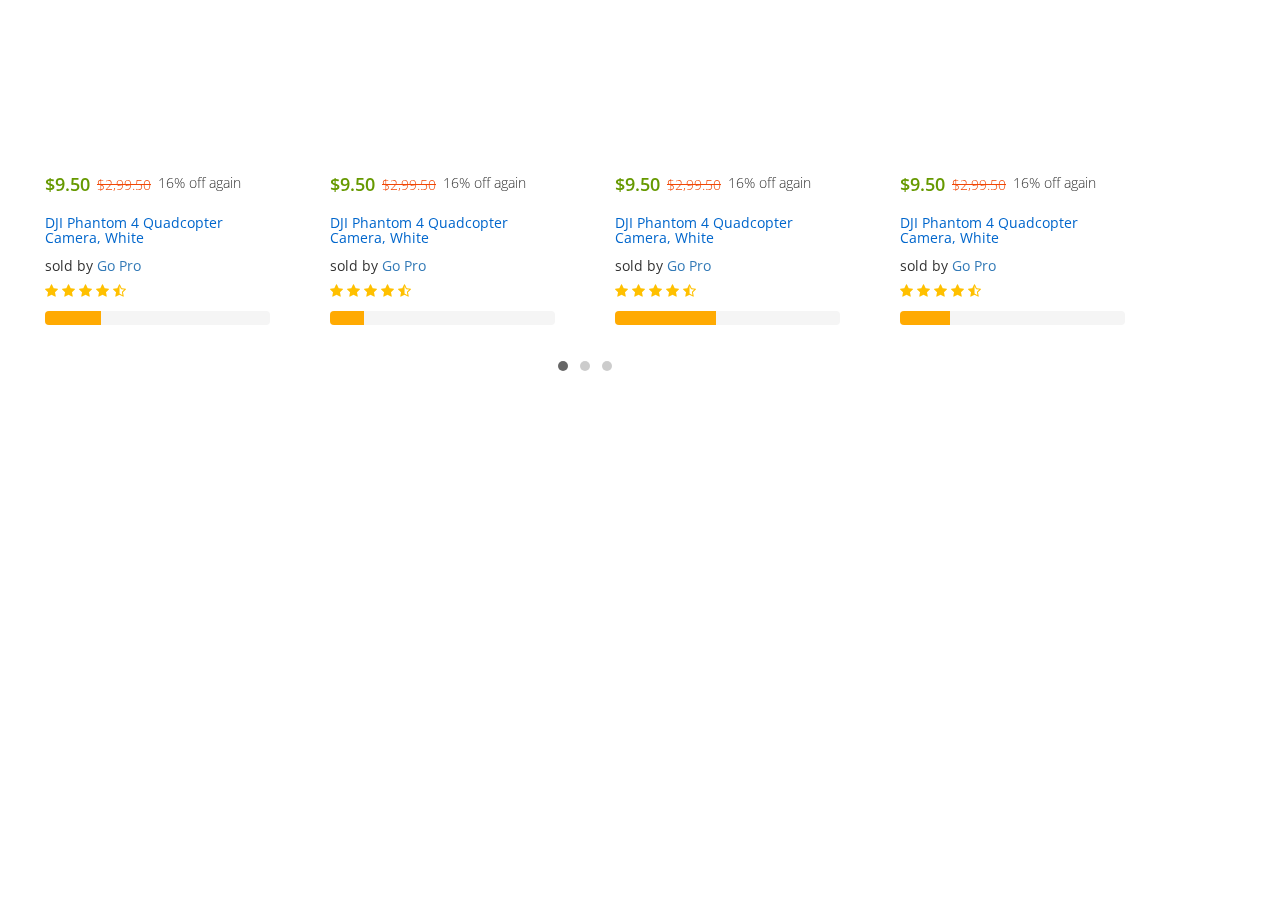
==== product-carousel/carousel.html @ 29eec1fa "commit" ====
<!DOCTYPE html>
<html lang="en">
<head>
<meta charset="utf-8">
<meta http-equiv="X-UA-Compatible" content="IE=edge">
<meta name="viewport" content="width=device-width, initial-scale=1">
<title>Bootstrap Product List Carousel for Ecommerce Website</title>
<link rel="stylesheet" href="https://fonts.googleapis.com/css?family=Open+Sans">
<link rel="stylesheet" href="https://maxcdn.bootstrapcdn.com/font-awesome/4.7.0/css/font-awesome.min.css">
<link rel="stylesheet" href="https://maxcdn.bootstrapcdn.com/bootstrap/3.3.7/css/bootstrap.min.css">
<script src="https://ajax.googleapis.com/ajax/libs/jquery/1.12.4/jquery.min.js"></script>
<script src="https://maxcdn.bootstrapcdn.com/bootstrap/3.3.7/js/bootstrap.min.js"></script>
<style type="text/css">
body {
	font-family: "Open Sans", sans-serif;
}

.carousel {
	margin: 50px auto;
	padding: 0 70px;
}
.carousel .item {
	min-height: 330px;
    text-align: center;
	overflow: hidden;
}
.carousel .item .img-box {
	height: 160px;
	width: 100%;
	position: relative;
}
.carousel .item img {	
	max-width: 100%;
	max-height: 100%;
	display: inline-block;
	position: absolute;
	bottom: 0;
	margin: 0 auto;
	left: 0;
	right: 0;
}
.carousel .item h4 {
	font-size: 18px;
	margin: 10px 0;
}
.carousel .item .btn {
	color: #333;
    border-radius: 0;
    font-size: 11px;
    text-transform: uppercase;
    font-weight: bold;
    background: none;
    border: 1px solid #ccc;
    padding: 5px 10px;
    margin-top: 5px;
    line-height: 16px;
}
.carousel .item .btn:hover, .carousel .item .btn:focus {
	color: #fff;
	background: #000;
	border-color: #000;
	box-shadow: none;
}
.carousel .item .btn i {
	font-size: 14px;
    font-weight: bold;
    margin-left: 5px;
}
.carousel .thumb-wrapper {
	text-align: center;
}
.carousel .thumb-content {
	padding: 15px;
}
.carousel .carousel-control {
	height: 100px;
    width: 40px;
    background: none;
    margin: auto 0;
    background: rgba(0, 0, 0, 0.2);
}
.carousel .carousel-control i {
    font-size: 30px;
    position: absolute;
    top: 50%;
    display: inline-block;
    margin: -16px 0 0 0;
    z-index: 5;
    left: 0;
    right: 0;
    color: rgba(0, 0, 0, 0.8);
    text-shadow: none;
    font-weight: bold;
}
.carousel .item-price {
	font-size: 13px;
	padding: 2px 0;
}
.carousel .item-price strike {
	color: #999;
	margin-right: 5px;
}
.carousel .item-price span {
	color: #86bd57;
	font-size: 110%;
}
.carousel .carousel-control.left i {
	margin-left: -3px;
}
.carousel .carousel-control.left i {
	margin-right: -3px;
}
.carousel .carousel-indicators {
	bottom: -50px;
}
.carousel-indicators li, .carousel-indicators li.active {
	width: 10px;
	height: 10px;
	margin: 4px;
	border-radius: 50%;
	border-color: transparent;
}
.carousel-indicators li {	
	background: rgba(0, 0, 0, 0.2);
}
.carousel-indicators li.active {	
	background: rgba(0, 0, 0, 0.6);
}
.star-rating li {
	padding: 0;
}
.star-rating i {
	font-size: 14px;
	color: #ffc000;
}
.row{
    margin: 0px;
}
.container{
    margin: 0px;
    padding: 0px;
}
#myCarousel{
    margin: 0px;
    padding: 0px;
}
.col-sm-3{
   
}
.current-price{
    padding: 0px;
    margin: 0px;
    font-size: 18px;
    font-weight: 600;
    margin-right: 7px;
    color: #690;
    margin-bottom: 10px;

}
.old-price{
    padding: 0px;
    margin: 0px;
    font-size: 14px;
    font-weight: 300;
    margin-right: 7px;
    margin-top: 2px;
    color: #f14705;
    margin-bottom: 10px;
}


.offer-ammount{
    padding: 0px;
    margin: 0px;
    font-size: 14px;
    font-weight: 300;
    margin-right: 7px;
    margin-bottom: 10px;
    
  

}
.product-name{
    padding: 0px;
    margin: 0px;
    text-align: initial;
    font-size: 14px;
    margin-top: 10px;
    color: #06c;
    font-weight: 400;
        
    }
    .manufacturer{
        padding: 0px;
   
    text-align: left;
    font-size: 14px;
    margin-top: 10px;
    margin-bottom: 5px;
    }
    .list-inline {
    padding-left: 0;
     margin: 0px;
    list-style: none;
    
}
.progress-bar {
    float: left;
    width: 4px;
    height: 23px;
    font-size: 12px;
    line-height: 20px;
    color: #fff;
    text-align: center;
    background-color: #ffaa02;
    -webkit-box-shadow: inset 0 -1px 0 rgba(0,0,0,.15);
    box-shadow: inset 0 -1px 0 rgba(0,0,0,.15);
    -webkit-transition: width .6s ease;
    -o-transition: width .6s ease;
    transition: width .6s ease;
    
}
.progress {
    margin-top: 10px;
    height: 14px;
    overflow: hidden;
    background-color: #f5f5f5;
    border-radius: 4px;
    margin-bottom: 0px;
    -webkit-box-shadow: 0px;
    box-shadow: initial;

}
a{
    cursor: pointer;
}
.col-sm-3:hover{
    border: 1px solid rgba(0, 0, 0, 0.137);
    -webkit-box-sizing: border-box; /* Safari/Chrome, other WebKit */

}

</style>
</head>
<body>
<div class="container">
	<div class="row">
		<div class="col-md-12">
			
			<div id="myCarousel" class="carousel slide" data-ride="carousel" data-interval="0" ">
			<!-- Carousel indicators -->
			<ol class="carousel-indicators">
				<li data-target="#myCarousel" data-slide-to="0" class="active"></li>
				<li data-target="#myCarousel" data-slide-to="1"></li>
				<li data-target="#myCarousel" data-slide-to="2"></li>
			</ol>   
			<!-- Wrapper for carousel items -->
			<div class="carousel-inner">
				<div class="item carousel-item active">
					<div class="row">
						<div class="col-sm-3">
							<div class="thumb-wrapper">
								<div class="img-box" >
									<img src="http://demo2.drfuri.com/martfury18/wp-content/uploads/sites/59/2013/06/12a-1-300x300.jpg" class="img-responsive img-fluid" alt="">
								</div>
								<div class="thumb-content"  >
                                    <div class="pricing-contaainer">
                                        <div class="prices" style=" width: 100%;  display: flex; flex-wrap: wrap;">

                                            <h1 class="current-price" >$9.50</h1>
                                            <h2 class="old-price" style="text-decoration: line-through;">$2,99.50</h2>
                                            <h3 class="offer-ammount">16% off again</h3>
                                        </div>
                                        <h1 class="product-name" >DJI Phantom 4 Quadcopter Camera, White</h1>
                                        <p class="manufacturer">sold by <a>Go Pro</a></p>
                                        <div class="rating-container" style="display: flex;">
                                            <div class="star-rating">
                                                <ul class="list-inline">
                                                    <li class="list-inline-item"><i class="fa fa-star"></i></li>
                                                    <li class="list-inline-item"><i class="fa fa-star"></i></li>
                                                    <li class="list-inline-item"><i class="fa fa-star"></i></li>
                                                    <li class="list-inline-item"><i class="fa fa-star"></i></li>
                                                    <li class="list-inline-item"><i class="fa fa-star-half-o"></i></li>
                                                </ul>
                                            </div>
                                        </div>
                                        <div class="progress">
                                            <div class="progress-bar" role="progressbar" style="width: 25%" aria-valuenow="25" aria-valuemin="0" aria-valuemax="100"></div>
                                          </div>
                                    </div>
								</div>						
							</div>
						</div>
						<div class="col-sm-3">
							<div class="thumb-wrapper">
								<div class="img-box">
									<img src="http://demo2.drfuri.com/martfury18/wp-content/uploads/sites/59/2013/06/12a-1-300x300.jpg" class="img-responsive img-fluid" alt="">
								</div>
								<div class="thumb-content">
                                    <div class="pricing-contaainer">
                                        <div class="prices" style=" width: 100%;  display: flex; flex-wrap: wrap;">

                                            <h1 class="current-price" >$9.50</h1>
                                            <h2 class="old-price" style="text-decoration: line-through;">$2,99.50</h2>
                                            <h3 class="offer-ammount">16% off again</h3>
                                        </div>
                                        <h1 class="product-name" >DJI Phantom 4 Quadcopter Camera, White</h1>
                                        <p class="manufacturer">sold by <a>Go Pro</a></p>
                                        <div class="rating-container" style="display: flex;">
                                            <div class="star-rating">
                                                <ul class="list-inline">
                                                    <li class="list-inline-item"><i class="fa fa-star"></i></li>
                                                    <li class="list-inline-item"><i class="fa fa-star"></i></li>
                                                    <li class="list-inline-item"><i class="fa fa-star"></i></li>
                                                    <li class="list-inline-item"><i class="fa fa-star"></i></li>
                                                    <li class="list-inline-item"><i class="fa fa-star-half-o"></i></li>
                                                </ul>
                                            </div>
                                        </div>
                                        <div class="progress">
                                            <div class="progress-bar" role="progressbar" style="width: 15%" aria-valuenow="25" aria-valuemin="0" aria-valuemax="100"></div>
                                        </div>
                                        

                                    </div>
                                </div>						
							</div>
						</div>		
						<div class="col-sm-3">
							<div class="thumb-wrapper">
								<div class="img-box">
									<img src="http://demo2.drfuri.com/martfury18/wp-content/uploads/sites/59/2013/06/12a-1-300x300.jpg" class="img-responsive img-fluid" alt="">
								</div>
								<div class="thumb-content">
									<div class="pricing-contaainer">
                                        <div class="prices" style=" width: 100%;  display: flex; flex-wrap: wrap;">

                                            <h1 class="current-price" >$9.50</h1>
                                            <h2 class="old-price" style="text-decoration: line-through;">$2,99.50</h2>
                                            <h3 class="offer-ammount">16% off again</h3>
                                        </div>
                                        <h1 class="product-name" >DJI Phantom 4 Quadcopter Camera, White</h1>
                                        <p class="manufacturer">sold by <a>Go Pro</a></p>
                                        <div class="rating-container" style="display: flex;">
                                            <div class="star-rating">
                                                <ul class="list-inline">
                                                    <li class="list-inline-item"><i class="fa fa-star"></i></li>
                                                    <li class="list-inline-item"><i class="fa fa-star"></i></li>
                                                    <li class="list-inline-item"><i class="fa fa-star"></i></li>
                                                    <li class="list-inline-item"><i class="fa fa-star"></i></li>
                                                    <li class="list-inline-item"><i class="fa fa-star-half-o"></i></li>
                                                </ul>
                                            </div>
                                        </div>
                                        <div class="progress">
                                            <div class="progress-bar" role="progressbar" style="width: 45%" aria-valuenow="25" aria-valuemin="0" aria-valuemax="100"></div>
                                          </div>
                                        

                                    </div>
								</div>						
							</div>
						</div>								
						<div class="col-sm-3">
							<div class="thumb-wrapper">
								<div class="img-box">
									<img src="http://demo2.drfuri.com/martfury18/wp-content/uploads/sites/59/2013/06/12a-1-300x300.jpg" class="img-responsive img-fluid" alt="">
								</div>
								<div class="thumb-content">
									<div class="pricing-contaainer">
                                        <div class="prices" style=" width: 100%;  display: flex; flex-wrap: wrap;">

                                            <h1 class="current-price" >$9.50</h1>
                                            <h2 class="old-price" style="text-decoration: line-through;">$2,99.50</h2>
                                            <h3 class="offer-ammount">16% off again</h3>
                                        </div>
                                        <h1 class="product-name" >DJI Phantom 4 Quadcopter Camera, White</h1>
                                        <p class="manufacturer">sold by <a>Go Pro</a></p>
                                        <div class="rating-container" style="display: flex;">
                                            <div class="star-rating">
                                                <ul class="list-inline">
                                                    <li class="list-inline-item"><i class="fa fa-star"></i></li>
                                                    <li class="list-inline-item"><i class="fa fa-star"></i></li>
                                                    <li class="list-inline-item"><i class="fa fa-star"></i></li>
                                                    <li class="list-inline-item"><i class="fa fa-star"></i></li>
                                                    <li class="list-inline-item"><i class="fa fa-star-half-o"></i></li>
                                                </ul>
                                            </div>
                                        </div>
                                        <div class="progress">
                                            <div class="progress-bar" role="progressbar" style="width: 22%" aria-valuenow="25" aria-valuemin="0" aria-valuemax="100"></div>
                                          </div>
                                        

                                    </div>
								</div>						
							</div>
						</div>
					</div>
				</div>
				<div class="item carousel-item">
					<div class="row">
						<div class="col-sm-3">
							<div class="thumb-wrapper">
								<div class="img-box">
									<img src="http://demo2.drfuri.com/martfury18/wp-content/uploads/sites/59/2013/06/12a-1-300x300.jpg" class="img-responsive img-fluid" alt="">
								</div>
								<div class="thumb-content">
                                    <div class="pricing-contaainer">
                                        <div class="prices" style=" width: 100%;  display: flex; flex-wrap: wrap;">

                                            <h1 class="current-price" >$9.50</h1>
                                            <h2 class="old-price" style="text-decoration: line-through;">$2,99.50</h2>
                                            <h3 class="offer-ammount">16% off again</h3>
                                        </div>
                                        <h1 class="product-name" >DJI Phantom 4 Quadcopter Camera, White</h1>
                                        <p class="manufacturer">sold by <a>Go Pro</a></p>
                                        <div class="rating-container" style="display: flex;">
                                            <div class="star-rating">
                                                <ul class="list-inline">
                                                    <li class="list-inline-item"><i class="fa fa-star"></i></li>
                                                    <li class="list-inline-item"><i class="fa fa-star"></i></li>
                                                    <li class="list-inline-item"><i class="fa fa-star"></i></li>
                                                    <li class="list-inline-item"><i class="fa fa-star"></i></li>
                                                    <li class="list-inline-item"><i class="fa fa-star-half-o"></i></li>
                                                </ul>
                                            </div>
                                        </div>
                                        <div class="progress">
                                            <div class="progress-bar" role="progressbar" style="width: 55%" aria-valuenow="25" aria-valuemin="0" aria-valuemax="100"></div>
                                          </div>
                                        

                                    </div>
								</div>						
							</div>
						</div>
						<div class="col-sm-3">
							<div class="thumb-wrapper">
								<div class="img-box">
									<img src="http://demo2.drfuri.com/martfury18/wp-content/uploads/sites/59/2013/06/12a-1-300x300.jpg" class="img-responsive img-fluid" alt="">
								</div>
								<div class="thumb-content">
									<div class="pricing-contaainer">
                                        <div class="prices" style=" width: 100%;  display: flex; flex-wrap: wrap;">

                                            <h1 class="current-price" >$9.50</h1>
                                            <h2 class="old-price" style="text-decoration: line-through;">$2,99.50</h2>
                                            <h3 class="offer-ammount">16% off again</h3>
                                        </div>
                                        <h1 class="product-name" >DJI Phantom 4 Quadcopter Camera, White</h1>
                                        <p class="manufacturer">sold by <a>Go Pro</a></p>
                                        <div class="rating-container" style="display: flex;">
                                            <div class="star-rating">
                                                <ul class="list-inline">
                                                    <li class="list-inline-item"><i class="fa fa-star"></i></li>
                                                    <li class="list-inline-item"><i class="fa fa-star"></i></li>
                                                    <li class="list-inline-item"><i class="fa fa-star"></i></li>
                                                    <li class="list-inline-item"><i class="fa fa-star"></i></li>
                                                    <li class="list-inline-item"><i class="fa fa-star-half-o"></i></li>
                                                </ul>
                                            </div>
                                        </div>
                                        <div class="progress">
                                            <div class="progress-bar" role="progressbar" style="width: 75%" aria-valuenow="25" aria-valuemin="0" aria-valuemax="100"></div>
                                          </div>
                                        

                                    </div>
								</div>						
							</div>
						</div>
						<div class="col-sm-3">
							<div class="thumb-wrapper">
								<div class="img-box">
									<img src="http://demo2.drfuri.com/martfury18/wp-content/uploads/sites/59/2013/06/12a-1-300x300.jpg" class="img-responsive img-fluid" alt="">
								</div>
								<div class="thumb-content">
									<div class="pricing-contaainer">
                                        <div class="prices" style=" width: 100%;  display: flex; flex-wrap: wrap;">

                                            <h1 class="current-price" >$9.50</h1>
                                            <h2 class="old-price" style="text-decoration: line-through;">$2,99.50</h2>
                                            <h3 class="offer-ammount">16% off again</h3>
                                        </div>
                                        <h1 class="product-name" >DJI Phantom 4 Quadcopter Camera, White</h1>
                                        <p class="manufacturer">sold by <a>Go Pro</a></p>
                                        <div class="rating-container" style="display: flex;">
                                            <div class="star-rating">
                                                <ul class="list-inline">
                                                    <li class="list-inline-item"><i class="fa fa-star"></i></li>
                                                    <li class="list-inline-item"><i class="fa fa-star"></i></li>
                                                    <li class="list-inline-item"><i class="fa fa-star"></i></li>
                                                    <li class="list-inline-item"><i class="fa fa-star"></i></li>
                                                    <li class="list-inline-item"><i class="fa fa-star-half-o"></i></li>
                                                </ul>
                                            </div>
                                        </div>
                                        <div class="progress">
                                            <div class="progress-bar" role="progressbar" style="width: 25%" aria-valuenow="25" aria-valuemin="0" aria-valuemax="100"></div>
                                          </div>
                                        

                                    </div>
								</div>						
							</div>
						</div>
						<div class="col-sm-3">
							<div class="thumb-wrapper">
								<div class="img-box">
									<img src="http://demo2.drfuri.com/martfury18/wp-content/uploads/sites/59/2013/06/12a-1-300x300.jpg" class="img-responsive img-fluid" alt="">
								</div>
								<div class="thumb-content">
									<div class="pricing-contaainer">
                                        <div class="prices" style=" width: 100%;  display: flex; flex-wrap: wrap;">

                                            <h1 class="current-price" >$9.50</h1>
                                            <h2 class="old-price" style="text-decoration: line-through;">$2,99.50</h2>
                                            <h3 class="offer-ammount">16% off again</h3>
                                        </div>
                                        <h1 class="product-name" >DJI Phantom 4 Quadcopter Camera, White</h1>
                                        <p class="manufacturer">sold by <a>Go Pro</a></p>
                                        <div class="rating-container" style="display: flex;">
                                            <div class="star-rating">
                                                <ul class="list-inline">
                                                    <li class="list-inline-item"><i class="fa fa-star"></i></li>
                                                    <li class="list-inline-item"><i class="fa fa-star"></i></li>
                                                    <li class="list-inline-item"><i class="fa fa-star"></i></li>
                                                    <li class="list-inline-item"><i class="fa fa-star"></i></li>
                                                    <li class="list-inline-item"><i class="fa fa-star-half-o"></i></li>
                                                </ul>
                                            </div>
                                        </div>
                                        <div class="progress">
                                            <div class="progress-bar" role="progressbar" style="width: 25%" aria-valuenow="25" aria-valuemin="0" aria-valuemax="100"></div>
                                          </div>
                                        

                                    </div>
								</div>						
							</div>
						</div>						
					</div>
				</div>
				<div class="item carousel-item">
					<div class="row">
						<div class="col-sm-3">
							<div class="thumb-wrapper">
								<div class="img-box">
									<img src="http://demo2.drfuri.com/martfury18/wp-content/uploads/sites/59/2013/06/12a-1-300x300.jpg" class="img-responsive img-fluid" alt="">
								</div>
								<div class="thumb-content">
									<div class="pricing-contaainer">
                                        <div class="prices" style=" width: 100%;  display: flex; flex-wrap: wrap;">

                                            <h1 class="current-price" >$9.50</h1>
                                            <h2 class="old-price" style="text-decoration: line-through;">$2,99.50</h2>
                                            <h3 class="offer-ammount">16% off again</h3>
                                        </div>
                                        <h1 class="product-name" >DJI Phantom 4 Quadcopter Camera, White</h1>
                                        <p class="manufacturer">sold by <a>Go Pro</a></p>
                                        <div class="rating-container" style="display: flex;">
                                            <div class="star-rating">
                                                <ul class="list-inline">
                                                    <li class="list-inline-item"><i class="fa fa-star"></i></li>
                                                    <li class="list-inline-item"><i class="fa fa-star"></i></li>
                                                    <li class="list-inline-item"><i class="fa fa-star"></i></li>
                                                    <li class="list-inline-item"><i class="fa fa-star"></i></li>
                                                    <li class="list-inline-item"><i class="fa fa-star-half-o"></i></li>
                                                </ul>
                                            </div>
                                        </div>
                                        <div class="progress">
                                            <div class="progress-bar" role="progressbar" style="width: 25%" aria-valuenow="25" aria-valuemin="0" aria-valuemax="100"></div>
                                          </div>
                                        

                                    </div>
								</div>						
							</div>
						</div>
						<div class="col-sm-3">
							<div class="thumb-wrapper">
								<div class="img-box">
									<img src="http://demo2.drfuri.com/martfury18/wp-content/uploads/sites/59/2013/06/12a-1-300x300.jpg" class="img-responsive img-fluid" alt="">
								</div>
								<div class="thumb-content">
									<div class="pricing-contaainer">
                                        <div class="prices" style=" width: 100%;  display: flex; flex-wrap: wrap;">

                                            <h1 class="current-price" >$9.50</h1>
                                            <h2 class="old-price" style="text-decoration: line-through;">$2,99.50</h2>
                                            <h3 class="offer-ammount">16% off again</h3>
                                        </div>
                                        <h1 class="product-name" >DJI Phantom 4 Quadcopter Camera, White</h1>
                                        <p class="manufacturer">sold by <a>Go Pro</a></p>
                                        <div class="rating-container" style="display: flex;">
                                            <div class="star-rating">
                                                <ul class="list-inline">
                                                    <li class="list-inline-item"><i class="fa fa-star"></i></li>
                                                    <li class="list-inline-item"><i class="fa fa-star"></i></li>
                                                    <li class="list-inline-item"><i class="fa fa-star"></i></li>
                                                    <li class="list-inline-item"><i class="fa fa-star"></i></li>
                                                    <li class="list-inline-item"><i class="fa fa-star-half-o"></i></li>
                                                </ul>
                                            </div>
                                        </div>
                                        <div class="progress">
                                            <div class="progress-bar" role="progressbar" style="width: 20%" aria-valuenow="25" aria-valuemin="0" aria-valuemax="100"></div>
                                          </div>
                                        

                                    </div>
								</div>						
							</div>
						</div>
						<div class="col-sm-3">
							<div class="thumb-wrapper">
								<div class="img-box">
									<img src="http://demo2.drfuri.com/martfury18/wp-content/uploads/sites/59/2013/06/12a-1-300x300.jpg" class="img-responsive img-fluid" alt="">
								</div>
								<div class="thumb-content">
									<div class="pricing-contaainer">
                                        <div class="prices" style=" width: 100%;  display: flex; flex-wrap: wrap;">

                                            <h1 class="current-price" >$9.50</h1>
                                            <h2 class="old-price" style="text-decoration: line-through;">$2,99.50</h2>
                                            <h3 class="offer-ammount">16% off again</h3>
                                        </div>
                                        <h1 class="product-name" >DJI Phantom 4 Quadcopter Camera, White</h1>
                                        <p class="manufacturer">sold by <a>Go Pro</a></p>
                                        <div class="rating-container" style="display: flex;">
                                            <div class="star-rating">
                                                <ul class="list-inline">
                                                    <li class="list-inline-item"><i class="fa fa-star"></i></li>
                                                    <li class="list-inline-item"><i class="fa fa-star"></i></li>
                                                    <li class="list-inline-item"><i class="fa fa-star"></i></li>
                                                    <li class="list-inline-item"><i class="fa fa-star"></i></li>
                                                    <li class="list-inline-item"><i class="fa fa-star-half-o"></i></li>
                                                </ul>
                                            </div>
                                        </div>
                                        <div class="progress">
                                            <div class="progress-bar" role="progressbar" style="width: 80%" aria-valuenow="25" aria-valuemin="0" aria-valuemax="100"></div>
                                          </div>
                                        

                                    </div>
								</div>						
							</div>
						</div>	
						<div class="col-sm-3">
							<div class="thumb-wrapper">
								<div class="img-box">
									<img src="http://demo2.drfuri.com/martfury18/wp-content/uploads/sites/59/2013/06/12a-1-300x300.jpg" class="img-responsive img-fluid" alt="">
								</div>
								<div class="thumb-content">
									<div class="pricing-contaainer">
                                        <div class="prices" style=" width: 100%;  display: flex; flex-wrap: wrap;">

                                            <h1 class="current-price" >$9.50</h1>
                                            <h2 class="old-price" style="text-decoration: line-through;">$2,99.50</h2>
                                            <h3 class="offer-ammount">16% off again</h3>
                                        </div>
                                        <h1 class="product-name" >DJI Phantom 4 Quadcopter Camera, White</h1>
                                        <p class="manufacturer">sold by <a>Go Pro</a></p>
                                        <div class="rating-container" style="display: flex;">
                                            <div class="star-rating">
                                                <ul class="list-inline">
                                                    <li class="list-inline-item"><i class="fa fa-star"></i></li>
                                                    <li class="list-inline-item"><i class="fa fa-star"></i></li>
                                                    <li class="list-inline-item"><i class="fa fa-star"></i></li>
                                                    <li class="list-inline-item"><i class="fa fa-star"></i></li>
                                                    <li class="list-inline-item"><i class="fa fa-star-half-o"></i></li>
                                                </ul>
                                            </div>
                                        </div>
                                        <div class="progress">
                                            <div class="progress-bar" role="progressbar" style="width: 25%" aria-valuenow="25" aria-valuemin="0" aria-valuemax="100"></div>
                                          </div>
                                        

                                    </div>
								</div>						
							</div>
						</div>
					</div>
				</div>
			</div>
			
		</div>
		</div>
	</div>
</div>
</body>
</html>
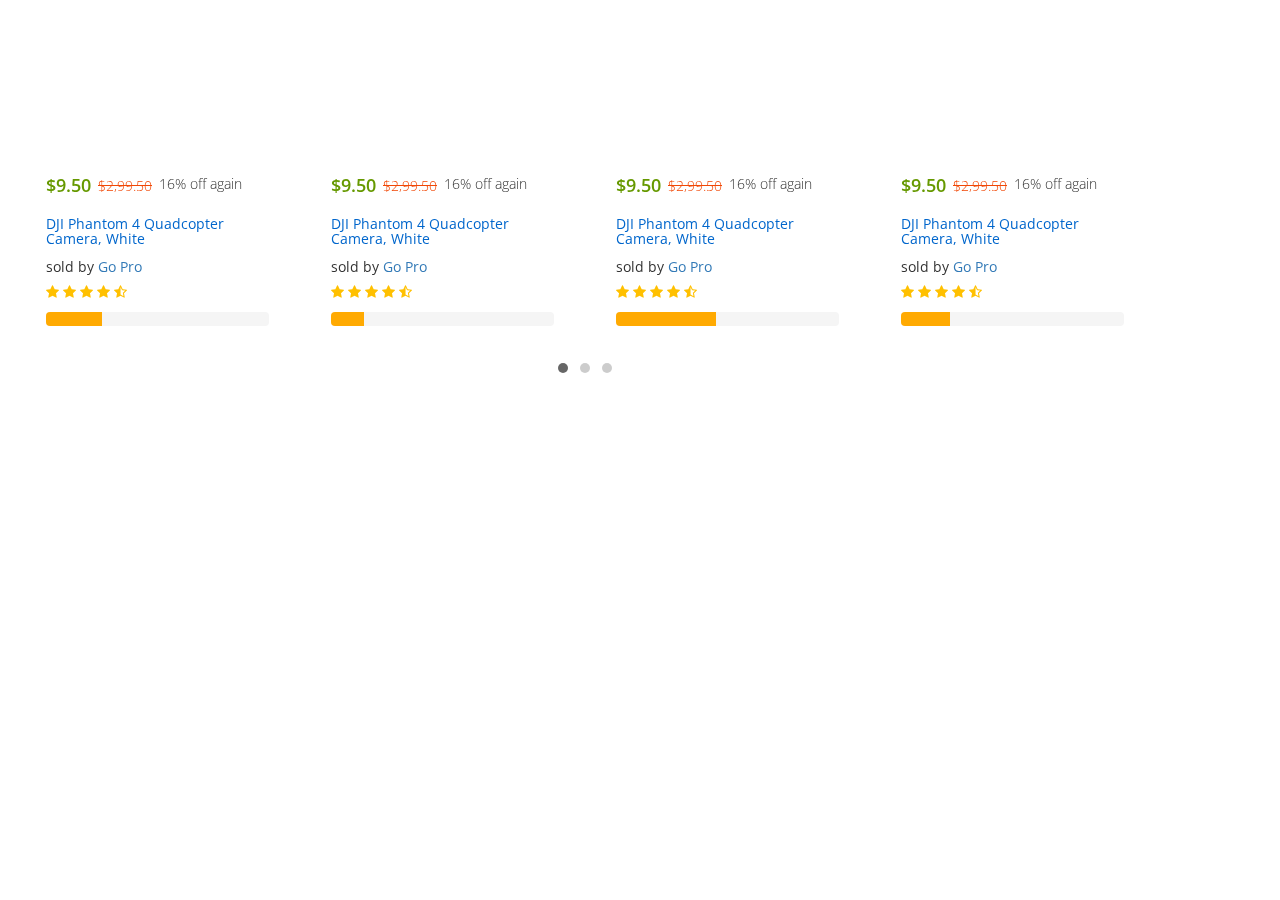
==== commit 8cca86a3: "fix borer issue" ====
--- a/product-carousel/carousel.html
+++ b/product-carousel/carousel.html
@@ -144,9 +144,6 @@
     margin: 0px;
     padding: 0px;
 }
-.col-sm-3{
-   
-}
 .current-price{
     padding: 0px;
     margin: 0px;
@@ -167,8 +164,6 @@
     color: #f14705;
     margin-bottom: 10px;
 }
-
-
 .offer-ammount{
     padding: 0px;
     margin: 0px;
@@ -176,9 +171,6 @@
     font-weight: 300;
     margin-right: 7px;
     margin-bottom: 10px;
-    
-  
-
 }
 .product-name{
     padding: 0px;
@@ -201,8 +193,7 @@
     .list-inline {
     padding-left: 0;
      margin: 0px;
-    list-style: none;
-    
+    list-style: none;  
 }
 .progress-bar {
     float: left;
@@ -217,8 +208,7 @@
     box-shadow: inset 0 -1px 0 rgba(0,0,0,.15);
     -webkit-transition: width .6s ease;
     -o-transition: width .6s ease;
-    transition: width .6s ease;
-    
+    transition: width .6s ease; 
 }
 .progress {
     margin-top: 10px;
@@ -229,13 +219,17 @@
     margin-bottom: 0px;
     -webkit-box-shadow: 0px;
     box-shadow: initial;
-
 }
 a{
     cursor: pointer;
 }
 .col-sm-3:hover{
     border: 1px solid rgba(0, 0, 0, 0.137);
+    -webkit-box-sizing: border-box; /* Safari/Chrome, other WebKit */
+
+}
+.col-sm-3{
+    border: 1px solid rgba(255, 255, 255, 0.137);
     -webkit-box-sizing: border-box; /* Safari/Chrome, other WebKit */
 
 }
@@ -245,8 +239,7 @@
 <body>
 <div class="container">
 	<div class="row">
-		<div class="col-md-12">
-			
+		<div class="col-md-12">	
 			<div id="myCarousel" class="carousel slide" data-ride="carousel" data-interval="0" ">
 			<!-- Carousel indicators -->
 			<ol class="carousel-indicators">
@@ -354,9 +347,7 @@
                                         </div>
                                         <div class="progress">
                                             <div class="progress-bar" role="progressbar" style="width: 45%" aria-valuenow="25" aria-valuemin="0" aria-valuemax="100"></div>
-                                          </div>
-                                        
-
+                                          </div>                                     
                                     </div>
 								</div>						
 							</div>
@@ -428,9 +419,7 @@
                                         </div>
                                         <div class="progress">
                                             <div class="progress-bar" role="progressbar" style="width: 55%" aria-valuenow="25" aria-valuemin="0" aria-valuemax="100"></div>
-                                          </div>
-                                        
-
+                                          </div>                                      
                                     </div>
 								</div>						
 							</div>
@@ -513,7 +502,6 @@
 								<div class="thumb-content">
 									<div class="pricing-contaainer">
                                         <div class="prices" style=" width: 100%;  display: flex; flex-wrap: wrap;">
-
                                             <h1 class="current-price" >$9.50</h1>
                                             <h2 class="old-price" style="text-decoration: line-through;">$2,99.50</h2>
                                             <h3 class="offer-ammount">16% off again</h3>
@@ -572,22 +560,19 @@
                                         </div>
                                         <div class="progress">
                                             <div class="progress-bar" role="progressbar" style="width: 25%" aria-valuenow="25" aria-valuemin="0" aria-valuemax="100"></div>
-                                          </div>
-                                        
-
-                                    </div>
-								</div>						
-							</div>
-						</div>
-						<div class="col-sm-3">
-							<div class="thumb-wrapper">
-								<div class="img-box">
-									<img src="http://demo2.drfuri.com/martfury18/wp-content/uploads/sites/59/2013/06/12a-1-300x300.jpg" class="img-responsive img-fluid" alt="">
-								</div>
-								<div class="thumb-content">
-									<div class="pricing-contaainer">
-                                        <div class="prices" style=" width: 100%;  display: flex; flex-wrap: wrap;">
-
+                                          </div>                                      
+                                    </div>
+								</div>						
+							</div>
+						</div>
+						<div class="col-sm-3">
+							<div class="thumb-wrapper">
+								<div class="img-box">
+									<img src="http://demo2.drfuri.com/martfury18/wp-content/uploads/sites/59/2013/06/12a-1-300x300.jpg" class="img-responsive img-fluid" alt="">
+								</div>
+								<div class="thumb-content">
+									<div class="pricing-contaainer">
+                                        <div class="prices" style=" width: 100%;  display: flex; flex-wrap: wrap;">
                                             <h1 class="current-price" >$9.50</h1>
                                             <h2 class="old-price" style="text-decoration: line-through;">$2,99.50</h2>
                                             <h3 class="offer-ammount">16% off again</h3>
@@ -607,22 +592,19 @@
                                         </div>
                                         <div class="progress">
                                             <div class="progress-bar" role="progressbar" style="width: 20%" aria-valuenow="25" aria-valuemin="0" aria-valuemax="100"></div>
-                                          </div>
-                                        
-
-                                    </div>
-								</div>						
-							</div>
-						</div>
-						<div class="col-sm-3">
-							<div class="thumb-wrapper">
-								<div class="img-box">
-									<img src="http://demo2.drfuri.com/martfury18/wp-content/uploads/sites/59/2013/06/12a-1-300x300.jpg" class="img-responsive img-fluid" alt="">
-								</div>
-								<div class="thumb-content">
-									<div class="pricing-contaainer">
-                                        <div class="prices" style=" width: 100%;  display: flex; flex-wrap: wrap;">
-
+                                          </div>                                     
+                                    </div>
+								</div>						
+							</div>
+						</div>
+						<div class="col-sm-3">
+							<div class="thumb-wrapper">
+								<div class="img-box">
+									<img src="http://demo2.drfuri.com/martfury18/wp-content/uploads/sites/59/2013/06/12a-1-300x300.jpg" class="img-responsive img-fluid" alt="">
+								</div>
+								<div class="thumb-content">
+									<div class="pricing-contaainer">
+                                        <div class="prices" style=" width: 100%;  display: flex; flex-wrap: wrap;">
                                             <h1 class="current-price" >$9.50</h1>
                                             <h2 class="old-price" style="text-decoration: line-through;">$2,99.50</h2>
                                             <h3 class="offer-ammount">16% off again</h3>
@@ -677,17 +659,14 @@
                                         </div>
                                         <div class="progress">
                                             <div class="progress-bar" role="progressbar" style="width: 25%" aria-valuenow="25" aria-valuemin="0" aria-valuemax="100"></div>
-                                          </div>
-                                        
-
+                                          </div>                                      
                                     </div>
 								</div>						
 							</div>
 						</div>
 					</div>
 				</div>
-			</div>
-			
+			</div>		
 		</div>
 		</div>
 	</div>
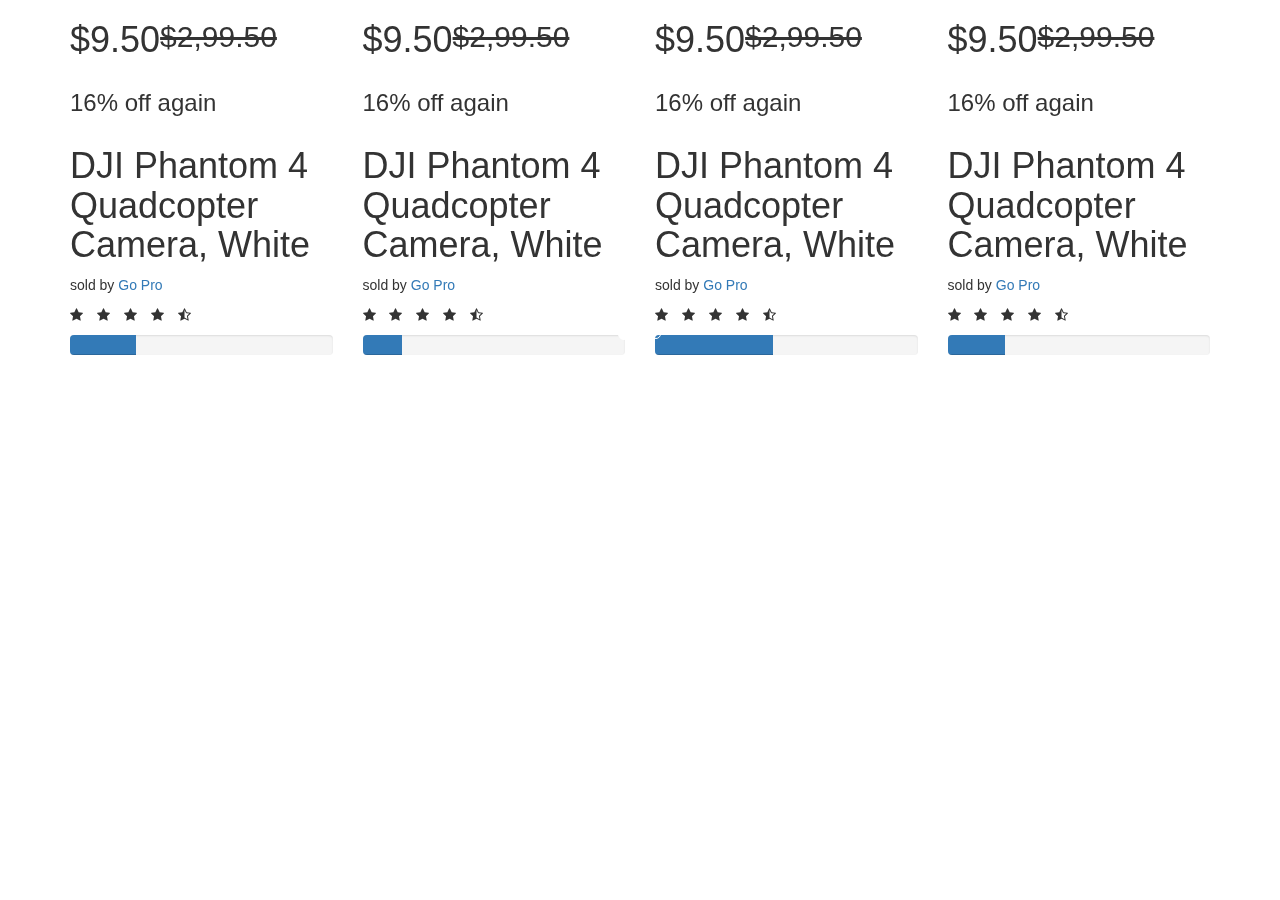
==== commit 81a397f4: "separate style" ====
--- a/product-carousel/carousel.html
+++ b/product-carousel/carousel.html
@@ -10,231 +10,7 @@
 <link rel="stylesheet" href="https://maxcdn.bootstrapcdn.com/bootstrap/3.3.7/css/bootstrap.min.css">
 <script src="https://ajax.googleapis.com/ajax/libs/jquery/1.12.4/jquery.min.js"></script>
 <script src="https://maxcdn.bootstrapcdn.com/bootstrap/3.3.7/js/bootstrap.min.js"></script>
-<style type="text/css">
-body {
-	font-family: "Open Sans", sans-serif;
-}
-
-.carousel {
-	margin: 50px auto;
-	padding: 0 70px;
-}
-.carousel .item {
-	min-height: 330px;
-    text-align: center;
-	overflow: hidden;
-}
-.carousel .item .img-box {
-	height: 160px;
-	width: 100%;
-	position: relative;
-}
-.carousel .item img {	
-	max-width: 100%;
-	max-height: 100%;
-	display: inline-block;
-	position: absolute;
-	bottom: 0;
-	margin: 0 auto;
-	left: 0;
-	right: 0;
-}
-.carousel .item h4 {
-	font-size: 18px;
-	margin: 10px 0;
-}
-.carousel .item .btn {
-	color: #333;
-    border-radius: 0;
-    font-size: 11px;
-    text-transform: uppercase;
-    font-weight: bold;
-    background: none;
-    border: 1px solid #ccc;
-    padding: 5px 10px;
-    margin-top: 5px;
-    line-height: 16px;
-}
-.carousel .item .btn:hover, .carousel .item .btn:focus {
-	color: #fff;
-	background: #000;
-	border-color: #000;
-	box-shadow: none;
-}
-.carousel .item .btn i {
-	font-size: 14px;
-    font-weight: bold;
-    margin-left: 5px;
-}
-.carousel .thumb-wrapper {
-	text-align: center;
-}
-.carousel .thumb-content {
-	padding: 15px;
-}
-.carousel .carousel-control {
-	height: 100px;
-    width: 40px;
-    background: none;
-    margin: auto 0;
-    background: rgba(0, 0, 0, 0.2);
-}
-.carousel .carousel-control i {
-    font-size: 30px;
-    position: absolute;
-    top: 50%;
-    display: inline-block;
-    margin: -16px 0 0 0;
-    z-index: 5;
-    left: 0;
-    right: 0;
-    color: rgba(0, 0, 0, 0.8);
-    text-shadow: none;
-    font-weight: bold;
-}
-.carousel .item-price {
-	font-size: 13px;
-	padding: 2px 0;
-}
-.carousel .item-price strike {
-	color: #999;
-	margin-right: 5px;
-}
-.carousel .item-price span {
-	color: #86bd57;
-	font-size: 110%;
-}
-.carousel .carousel-control.left i {
-	margin-left: -3px;
-}
-.carousel .carousel-control.left i {
-	margin-right: -3px;
-}
-.carousel .carousel-indicators {
-	bottom: -50px;
-}
-.carousel-indicators li, .carousel-indicators li.active {
-	width: 10px;
-	height: 10px;
-	margin: 4px;
-	border-radius: 50%;
-	border-color: transparent;
-}
-.carousel-indicators li {	
-	background: rgba(0, 0, 0, 0.2);
-}
-.carousel-indicators li.active {	
-	background: rgba(0, 0, 0, 0.6);
-}
-.star-rating li {
-	padding: 0;
-}
-.star-rating i {
-	font-size: 14px;
-	color: #ffc000;
-}
-.row{
-    margin: 0px;
-}
-.container{
-    margin: 0px;
-    padding: 0px;
-}
-#myCarousel{
-    margin: 0px;
-    padding: 0px;
-}
-.current-price{
-    padding: 0px;
-    margin: 0px;
-    font-size: 18px;
-    font-weight: 600;
-    margin-right: 7px;
-    color: #690;
-    margin-bottom: 10px;
-
-}
-.old-price{
-    padding: 0px;
-    margin: 0px;
-    font-size: 14px;
-    font-weight: 300;
-    margin-right: 7px;
-    margin-top: 2px;
-    color: #f14705;
-    margin-bottom: 10px;
-}
-.offer-ammount{
-    padding: 0px;
-    margin: 0px;
-    font-size: 14px;
-    font-weight: 300;
-    margin-right: 7px;
-    margin-bottom: 10px;
-}
-.product-name{
-    padding: 0px;
-    margin: 0px;
-    text-align: initial;
-    font-size: 14px;
-    margin-top: 10px;
-    color: #06c;
-    font-weight: 400;
-        
-    }
-    .manufacturer{
-        padding: 0px;
-   
-    text-align: left;
-    font-size: 14px;
-    margin-top: 10px;
-    margin-bottom: 5px;
-    }
-    .list-inline {
-    padding-left: 0;
-     margin: 0px;
-    list-style: none;  
-}
-.progress-bar {
-    float: left;
-    width: 4px;
-    height: 23px;
-    font-size: 12px;
-    line-height: 20px;
-    color: #fff;
-    text-align: center;
-    background-color: #ffaa02;
-    -webkit-box-shadow: inset 0 -1px 0 rgba(0,0,0,.15);
-    box-shadow: inset 0 -1px 0 rgba(0,0,0,.15);
-    -webkit-transition: width .6s ease;
-    -o-transition: width .6s ease;
-    transition: width .6s ease; 
-}
-.progress {
-    margin-top: 10px;
-    height: 14px;
-    overflow: hidden;
-    background-color: #f5f5f5;
-    border-radius: 4px;
-    margin-bottom: 0px;
-    -webkit-box-shadow: 0px;
-    box-shadow: initial;
-}
-a{
-    cursor: pointer;
-}
-.col-sm-3:hover{
-    border: 1px solid rgba(0, 0, 0, 0.137);
-    -webkit-box-sizing: border-box; /* Safari/Chrome, other WebKit */
-
-}
-.col-sm-3{
-    border: 1px solid rgba(255, 255, 255, 0.137);
-    -webkit-box-sizing: border-box; /* Safari/Chrome, other WebKit */
-
-}
-
-</style>
+<link rel="stylesheet" href="style.css"/>
 </head>
 <body>
 <div class="container">
